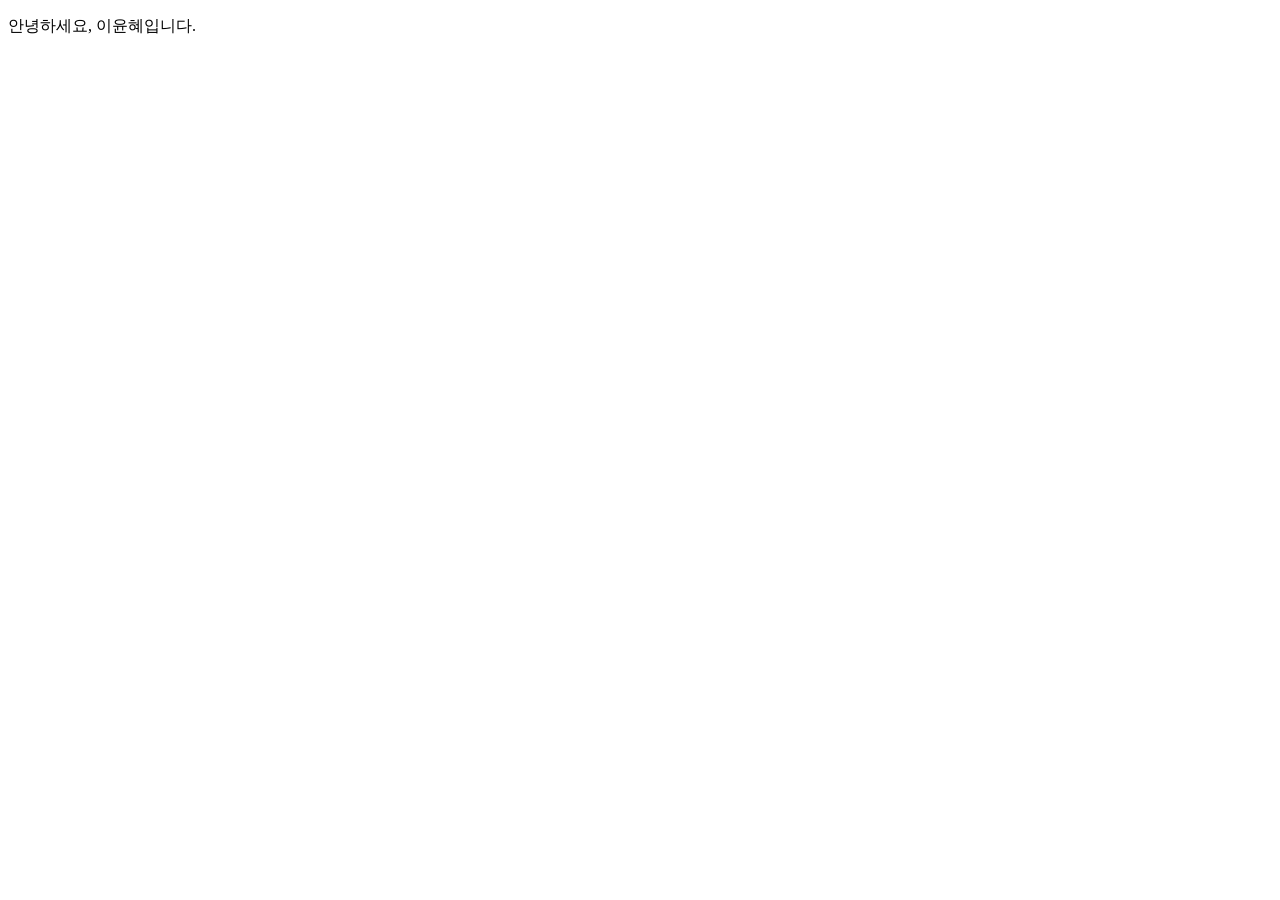
==== index.html @ 5d269dd2 "first commit" ====
<!doctype html>
<html lang="en">
  <head>
    <meta charset="UTF-8" />
    <meta name="viewport" content="width=device-width, initial-scale=1.0" />
    <title>이유네 웹페이지</title>
  </head>
  <body>
    <p>안녕하세요, 이윤혜입니다.</p>
  </body>
</html>
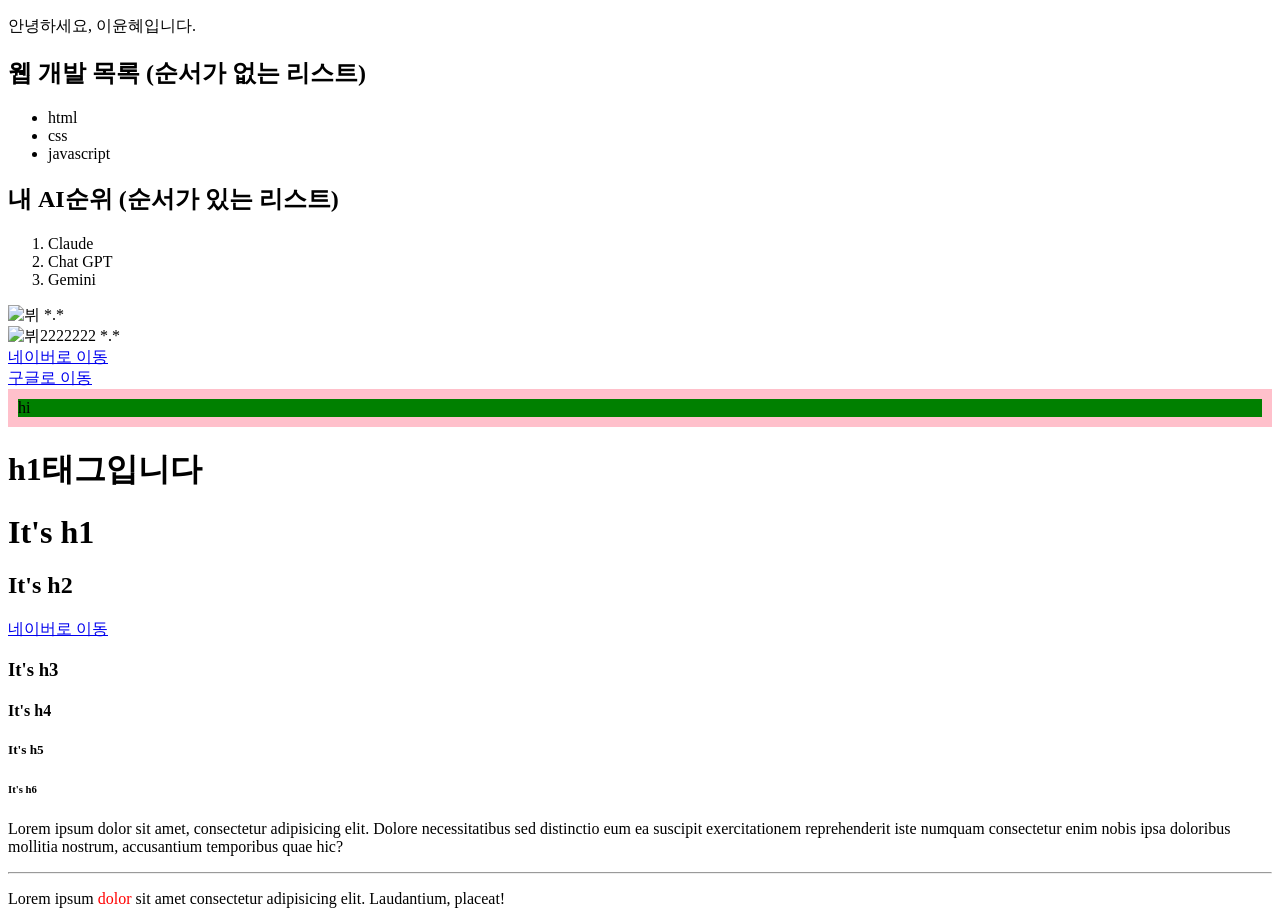
==== commit 099ad75c: "이미지, 텍스트 등 html 학습" ====
--- a/index.html
+++ b/index.html
@@ -7,5 +7,58 @@
   </head>
   <body>
     <p>안녕하세요, 이윤혜입니다.</p>
+    <!--주석 단축키 : ctrl+/-->
+
+    <!-- 목록 -->
+      <!-- 순서가 없는 리스트 -->
+      <h2>웹 개발 목록 (순서가 없는 리스트)</h2>
+      <ul>
+        <li>html</li>
+        <li>css</li>
+        <li>javascript</li>
+      </ul>
+
+      <h2>내 AI순위 (순서가 있는 리스트) </h2>
+      <ol>
+        <li>Claude</li>
+        <li>Chat GPT</li>
+        <li>Gemini</li>
+      </ol>
+
+    <!-- 이미지 -->
+    <div>
+      <img src="https://search.pstatic.net/common/?src=http%3A%2F%2Fblogfiles.naver.net%2FMjAyNTEyMDVfMTkx%2FMDAxNzY0OTIxNDc3NDAx.gPCWYYeCLzTHhk5nvciowH8aWe1fWK0ANXqXEogRIh8g.KuzbiNFtOkugSbn-hsCdSrmQ_v7EBDUlh3JxlpNQ3p0g.JPEG%2Foutput%25A3%25DF3901942146.jpg&type=a340" alt="뷔 *.*">
+    </div> 
+
+    <!-- 이미지 -->
+    <div>
+      <img src="https://search.pstatic.net/common/?src=http%3A%2F%2Fblogfiles.naver.net%2FMjAyNjA5MDhfMjI1%2FMDAxNzg4ODMwMTI4MDE3._gNoebp1yDyRxeTo4-8OlBs6CrzM5ejwS4AOaLtokUsg._BN7BGLwmh9O6OqOh8AJWhwaR3lTxi4lGcsLbagRqgQg.JPEG%2FIMG%25A3%25DF1170.jpg&type=a340" alt="뷔2222222 *.*">
+    </div> 
+
+
+    <!-- a태그 -->
+    <a href="https://www.naver.com" target="_blank"> 네이버로 이동 </a></body>
+    <br />
+    <!-- 미션1: 구글로 이동하는 a태그 만들기 -->
+    <a href="https://www.google.com" target="_blank"> 구글로 이동 </a>
+
+    <div style="padding: 10px; background-color: pink;">
+      <div style="background-color:green">hi</div>
+    </div>
+
+    <!-- 텍스트 태그 -->
+    <!-- 제목 태그 -->
+    <h1>h1태그입니다</h1>
+    <h1>It's h1</h1>
+    <h2>It's h2</h2><a href="https://www.naver.com" target="_blank"> 네이버로 이동 </a>
+    <h3>It's h3</h3>
+    <h4>It's h4</h4>
+    <h5>It's h5</h5>
+    <h6>It's h6</h6>
+
+    <p>Lorem ipsum dolor sit amet, consectetur adipisicing elit. Dolore necessitatibus sed distinctio eum ea suscipit exercitationem reprehenderit iste numquam consectetur enim nobis ipsa doloribus mollitia nostrum, accusantium temporibus quae hic?</p>
+    <!-- 수평선 -->
+    <hr />
+    <p>Lorem ipsum <span style="color:red">dolor</span> sit amet consectetur adipisicing elit. Laudantium, placeat!</p>
   </body>
 </html>
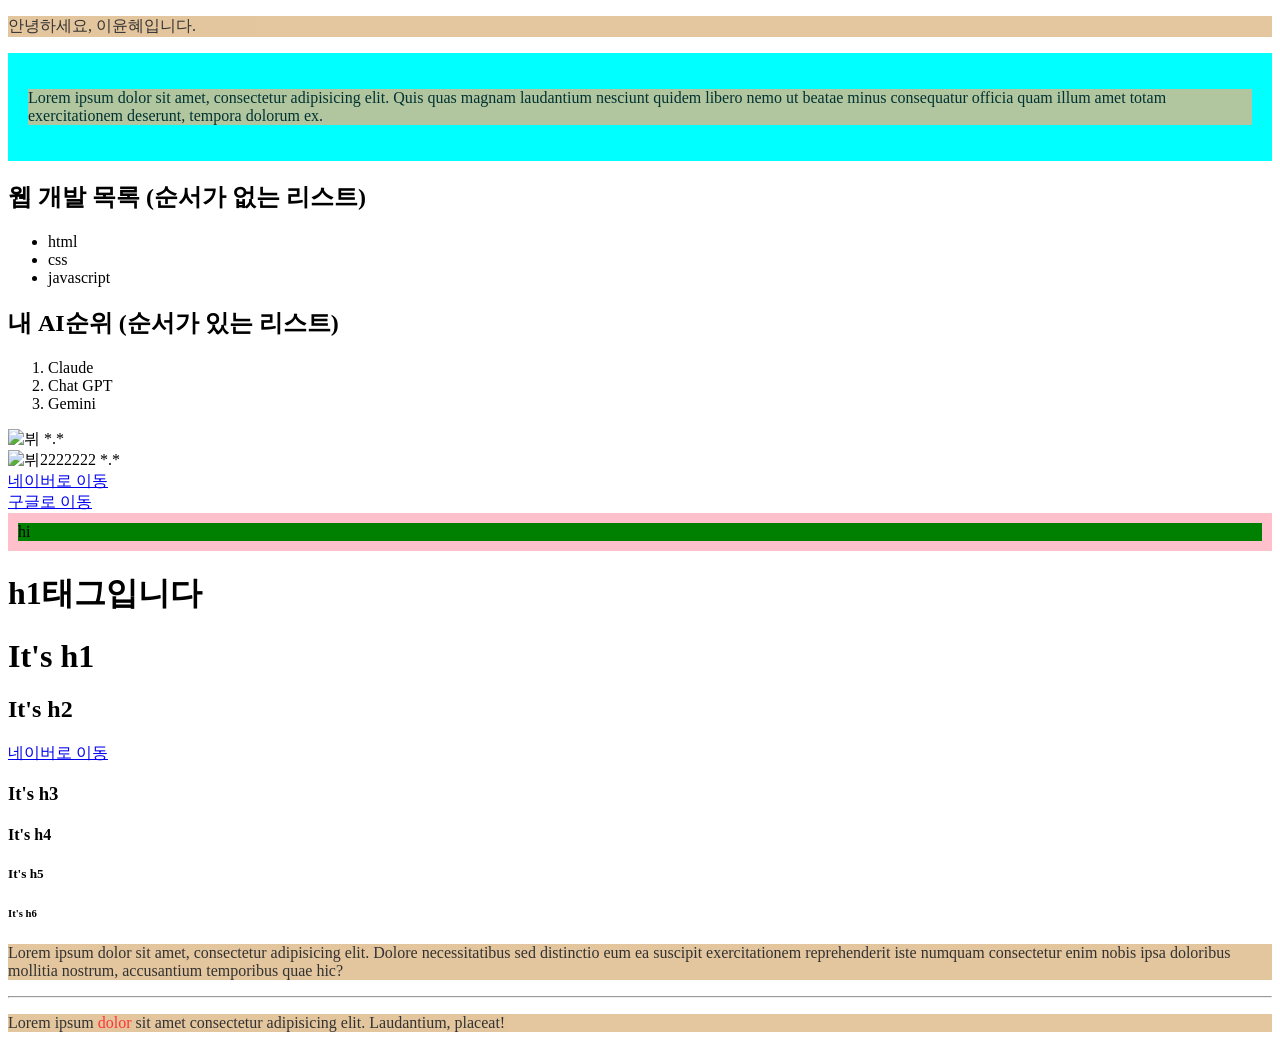
==== commit 3316e0f6: "커밋" ====
--- a/index.html
+++ b/index.html
@@ -4,11 +4,26 @@
     <meta charset="UTF-8" />
     <meta name="viewport" content="width=device-width, initial-scale=1.0" />
     <title>이유네 웹페이지</title>
+
+    <!-- 내부 스타일 시트 -->
+    <style>
+      p {
+        background-color: burlywood;
+        opacity: 0.8;
+      }
+    </style>
+    <!-- 외부 스타일 시트 -->
+    <link rel="stylesheet" href="./style.css">
   </head>
   <body>
     <p>안녕하세요, 이윤혜입니다.</p>
     <!--주석 단축키 : ctrl+/-->
 
+    <div id="text-block">
+      <p >
+        Lorem ipsum dolor sit amet, consectetur adipisicing elit. Quis quas magnam laudantium nesciunt quidem libero nemo ut beatae minus consequatur officia quam illum amet totam exercitationem deserunt, tempora dolorum ex.
+      </p>
+    </div>
     <!-- 목록 -->
       <!-- 순서가 없는 리스트 -->
       <h2>웹 개발 목록 (순서가 없는 리스트)</h2>
--- a/style.css
+++ b/style.css
@@ -0,0 +1,11 @@
+/* div {
+  background-color: aqua;
+  padding: 20px;
+} */
+
+/* ID선택자 */
+#text-block {
+  background-color: aqua;
+  padding: 20px;
+}  
+
